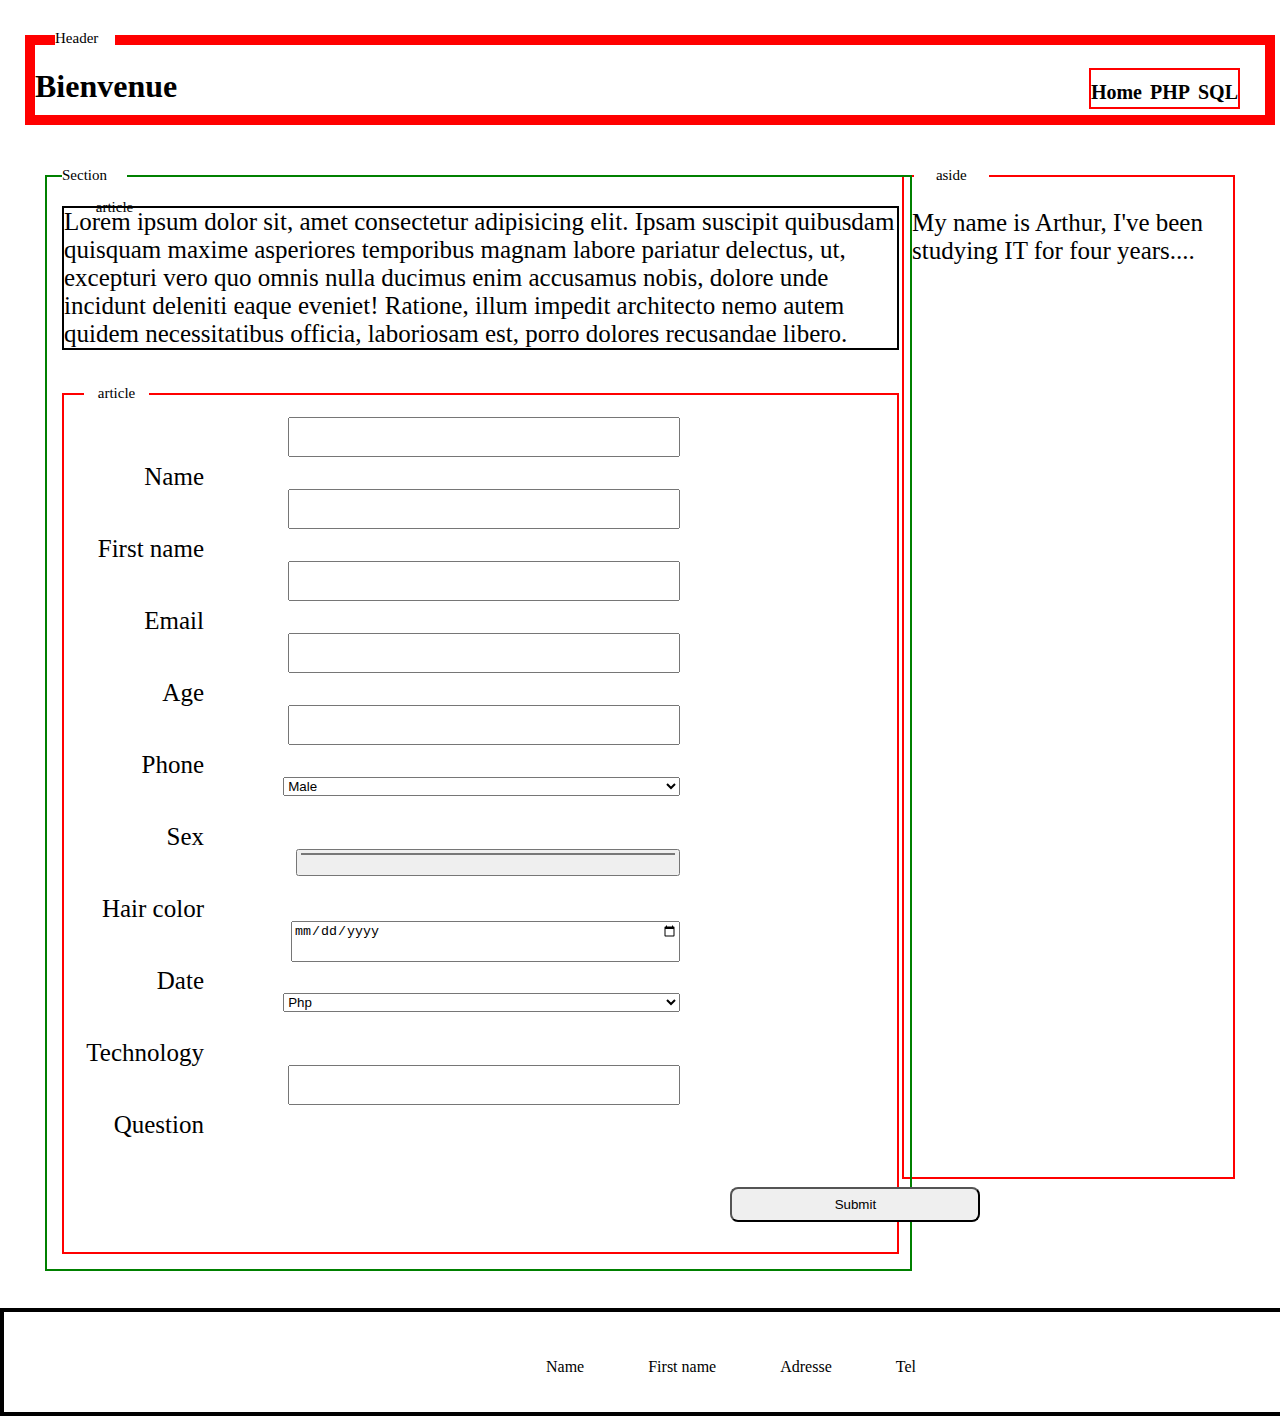
==== index.html @ 1fe73547 "19/09|14:19|day04tp02| tp corrigé, problème avec balise p pour titre bloc." ====
<!DOCTYPE html>
<html lang="en">

<head>
    <!-- <link rel="stylesheet" href="../css/snow-white.css"> -->
    <link rel="stylesheet" href="css/codingpedia.css">
    <meta charset="UTF-8">
    <meta name="viewport" content="width=device-width, initial-scale=1.0">
    <meta http-equiv="X-UA-Compatible" content="ie=edge">


    <title>Index</title>
</head>

<body>
    <header>
        <p>Header</p>
        <h1>Bienvenue
            <!-- That will became a php include to put it on every pages -->
            <nav>
                <a href="../index.html">Home</a>
                <a href="php.html">PHP</a>
                <a href="sql.html">SQL</a>
            </nav>
        </h1>
    </header>

    <main>
        <section class="wrapper">
            <p class="legende">Section</p>
            <div class="first-paragraph left-bordered-and-big">
                <p class="p-article">article</p>
                <p>Lorem ipsum dolor sit, amet consectetur adipisicing elit. Ipsam suscipit quibusdam quisquam maxime asperiores temporibus magnam labore pariatur delectus, ut, excepturi vero quo omnis nulla ducimus enim accusamus nobis, dolore unde incidunt
                    deleniti eaque eveniet! Ratione, illum impedit architecto nemo autem quidem necessitatibus officia, laboriosam est, porro dolores recusandae libero.
                </p>
            </div>
            <br>
            <form action="">
                <p class="article-form">article</p>
                <label for="">Name</label>
                <input class="input" type="text" name="name" required> <br>
                <label for="">First name</label>
                <input class="input" type="text" name="first_name" required> <br>
                <label for="">Email</label>
                <input class="input" type="text" name="email" required><br>
                <label for="">Age</label>
                <input class="input" type="text" name="age" min="3" max="99"><br>
                <label for="">Phone</label>
                <input class="input" type="text" name="phone" min="10" max="10"><br>
                <label for="">Sex</label>
                <select name="" id="">
                    <option value="male" selected="selected"> Male</option>
                    <option value="female">Female</option>
                </select><br>
                <label for="">Hair color</label>
                <input class="input" type="color" id="colorHaire" name="hairColor" value="#e66465"><br>
                <label for="">Date</label>
                <input type="date" name="Date" value="" required><br>
                <label for="">Technology</label>
                <select name="" id="">
                    <option value="php">Php</option>
                    <option value="SQL">SQL</option>
                    <option value="Java">Java</option>
                    <option value="Kotlin">Kotlin</option>
                </select><br>
                <label for="">Question</label>
                <input type="Textarea" name="Question"><br>

                <button type="submit">
                    Submit
                </button>
            </form>
        </section>

        <aside class="aside">
            <p class="p-aside">aside</p>
            <!-- second-paragraph right-bordered-and-small -->
            <p>
                My name is Arthur, I've been studying IT for four years....
            </p>
        </aside>
    </main>


    <footer>
        <aside>
            <ul>
                <li>Name</li>
                <li>First name</li>
                <li>Adresse</li>
                <li>Tel</li>
            </ul>
        </aside>
    </footer>
</body>

</html>
---- css/snow-white.css ----
/**
* the value of CSS properties can be modified in the CSS file only
*/

.a-great-style {
    /*font-family: 
    Welcome to coding Pedia
    Impact, Haettenschweiler, 'Arial Narrow Bold', sans-serif !important;
Welcome to coding Pedia

*/
    background-color: red !important;
}


/**
* background color html page 
*/


/**
* second paragraph background color 
*/

.second-paragraph {
    font-size: 27px;
    background-color: white;
    color: black;
}

.first-paragraph {
    font-size: 21px;
    background-color: black;
    color: white;
}


/**
* Word blood second paragraph, color red and italic 
*/

.blood {
    color: red;
    font-style: italic;
}

.left-bordered-and-big {
    float: left;
    border: solid;
    border-width: 1px;
    width: 60%;
    border-color: black;
}

.right-bordered-and-small {
    float: right;
    border: solid;
    border-width: 1px;
    border-color: black;
    width: 20px;
}
---- css/codingpedia.css ----
/**
*
* Index.html
*
*/

html {
    position: relative;
    min-height: 100%;
}

body {
    margin: 0 0 100px;
    padding: 25px;
}

header {
    margin-top: 10px;
    margin-bottom: 10px;
    width: 100%;
    height: 50px;
    display: inline-block;
    border-style: solid;
    border-color: red;
    border-width: 10px;
    padding-bottom: 20px;
}

header p {
    background-color: white;
    font-size: 15px;
    margin-top: -15px;
    margin-left: 20px;
    width: 60px;
}

h1 nav {
    display: inline-block;
    float: right;
    border-style: solid;
    border-width: 2px;
    border-color: red;
    margin-right: 25px;
}

h1 nav a {
    font-size: 20px;
    text-decoration: none;
    color: #000;
}

h1 nav a:hover {
    background-color: gray;
}

main {
    margin-top: 20px;
    display: inline-block;
    padding: 20px;
}

main .wrapper {
    padding: 15px;
    float: left;
    width: 70%;
    border-style: solid;
    border-color: green;
    border-width: 2px;
}

.legende {
    font-size: 15px !important;
    background-color: white;
    width: 65px !important;
    margin-top: -25px;
    border-width: 0px !important;
}

.article-form {
    width: 65px !important;
    border-width: 0px !important;
    font-size: 15px !important;
    background-color: white;
    margin-top: -10px;
    margin-left: 20px;
    text-align: center;
}

.p-aside {
    width: 65px !important;
    font-size: 15px !important;
    margin-top: -10px;
    background-color: white;
    margin-left: 10px;
    text-align: center;
}

main .wrapper p {
    width: 100%;
    border-style: solid;
    border-color: black;
    border-width: 2px;
    font-size: 25px;
}

main .wrapper form {
    width: 100%;
    border-style: solid;
    border-width: 2px;
    border-color: red;
}

main .wrapper form label {
    display: inline-block;
    width: 140px;
    text-align: right;
    margin-left: 0px;
    font-size: 25px;
    margin-top: 2em;
    line-height: 20px;
}

main .wrapper form input {
    right: 600px;
    position: absolute;
    width: 30%;
    padding-bottom: 20px;
}

main .wrapper form select {
    right: 600px;
    position: absolute;
    width: 31%;
}

main .wrapper form button {
    width: 250px;
    margin-top: 50px;
    margin-bottom: 30px;
    margin-left: 80%;
    border-radius: 8px;
    height: 35px;
}

main aside {
    height: 1000px;
    margin-left: 72%;
    border-style: solid;
    border-width: 2px;
    border-color: red;
}

main aside p {
    padding-left: 5px;
    padding-right: 5px;
    font-size: 25px;
}


/**
*
* Fin index.html
*
*/


/**
*
* PHP and SQL files 
*
*/

main .wrapper-one {
    border-style: solid;
    border-width: 4px;
    border-color: black;
    width: 100%;
    display: table;
}

.article-one {
    border-style: solid;
    border-width: 4px;
    border-color: blue;
    display: table-cell;
    width: 50%;
}

.article-two {
    border-style: solid;
    border-width: 4px;
    border-color: yellow;
    display: table-cell;
    width: 50%;
}

main .wrapper-two {
    margin-top: 25px;
    border-style: solid;
    border-width: 4px;
    border-color: green;
    /*width: 100%;
    display: inline-block;*/
    display: table;
}

.article-three {
    border-style: solid;
    border-width: 4px;
    border-color: brown;
    /* float: left; 
    width: 30%;
    height: 100%;*/
    display: table-cell;
    width: 33%;
}

.article-four {
    border-style: solid;
    border-width: 4px;
    border-color: magenta;
    display: table-cell;
    width: 33%;
}

.article-five {
    border-style: solid;
    border-width: 4px;
    border-color: darksalmon;
    /*float: right;*/
    display: table-cell;
    width: 33%;
}

table {
    border-style: solid;
    border-width: 2px;
    width: 100%;
    height: 100%;
    border-collapse: collapse;
}

table thead tr th {
    border-style: solid;
    border-width: 2px;
    height: 50px;
}

table tbody tr td {
    border-style: solid;
    border-width: 2px;
    height: 30px;
}

.titre {
    text-align: center;
}


/**
*
* FOOTER
*
*/

footer {
    position: absolute;
    left: 0;
    bottom: 0;
    width: 100%;
    height: 100px;
    overflow: hidden;
    margin-bottom: 0%;
    border-style: solid;
    border-width: 4px;
    border-color: black;
}

footer aside ul {
    padding-left: 40%;
}

footer aside ul li {
    display: inline-block;
    padding: 30px;
    margin: auto;
    /*margin-left: 50%;*/
}

.p-article {
    background-color: white !important;
    width: 65px !important;
    border-width: 0px !important;
    font-size: 15px !important;
    margin-bottom: -35px;
    margin-left: 20px;
    text-align: center;
}
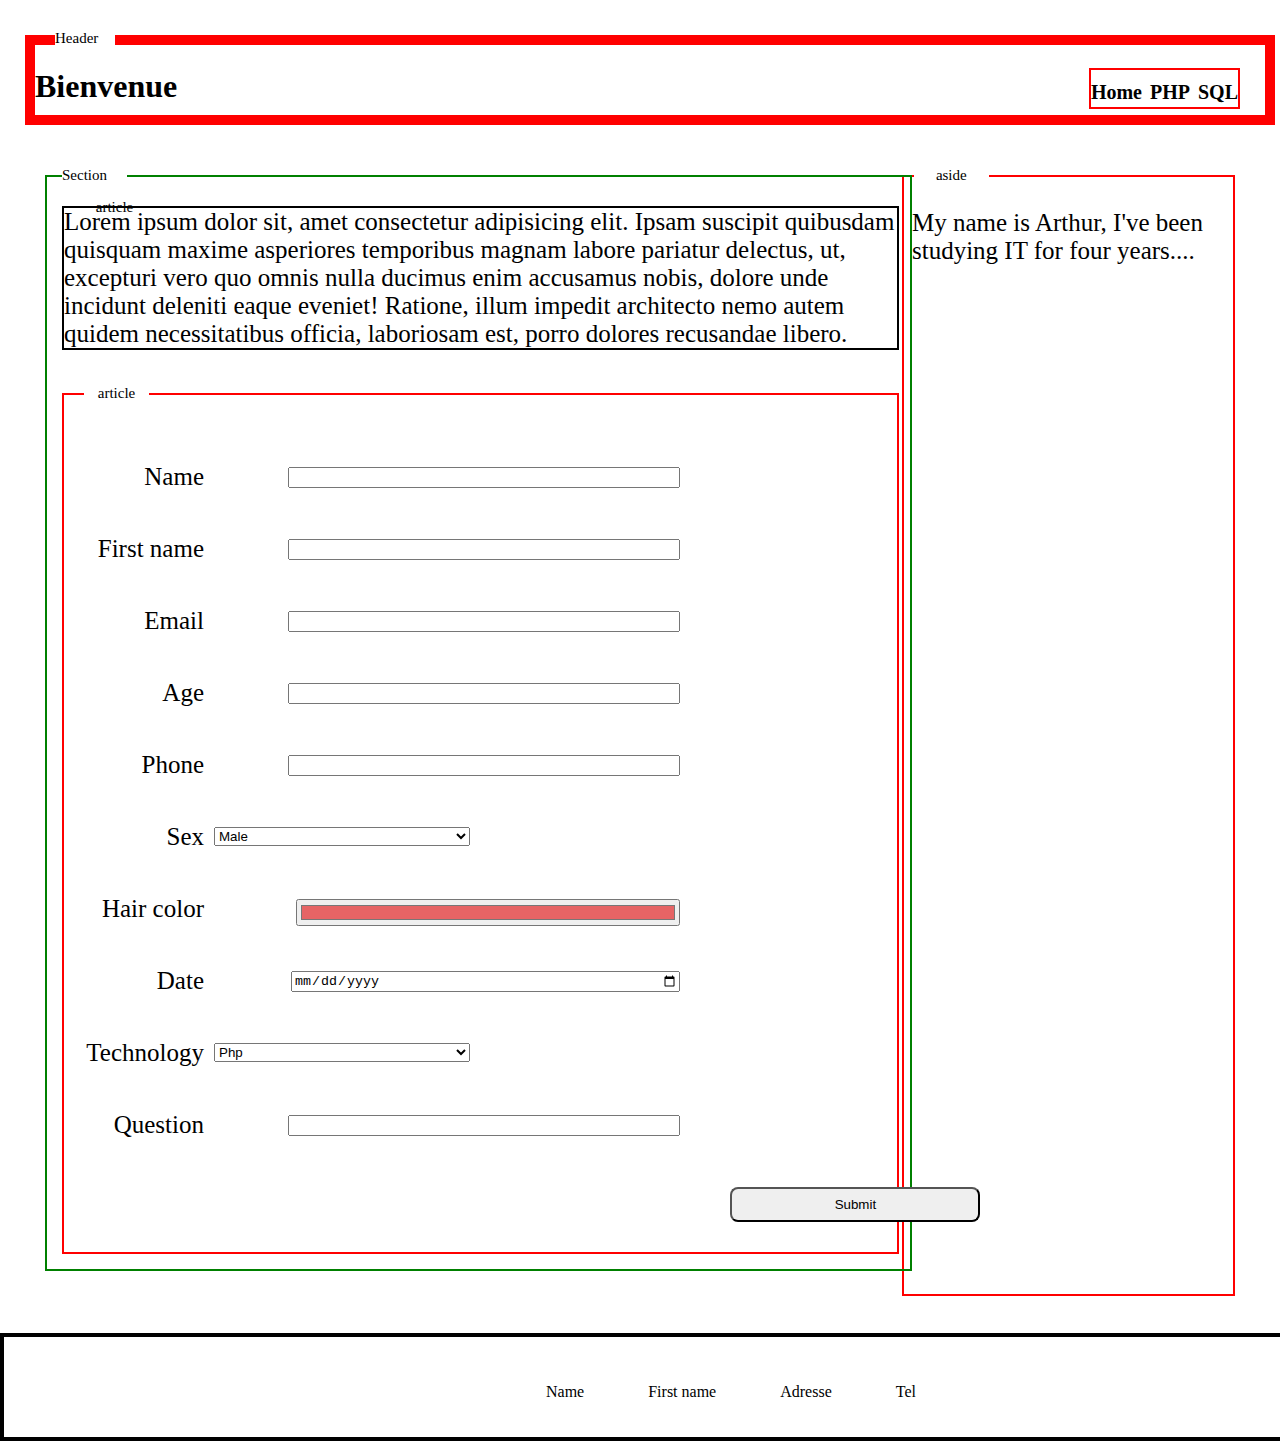
==== commit 12e4464f: "19/09|16:48|day04/tp02| tp corrigé une deuxième fois." ====
--- a/index.html
+++ b/index.html
@@ -35,36 +35,37 @@
                 </p>
             </div>
             <br>
-            <form action="">
+            <form action="#">
                 <p class="article-form">article</p>
-                <label for="">Name</label>
-                <input class="input" type="text" name="name" required> <br>
-                <label for="">First name</label>
-                <input class="input" type="text" name="first_name" required> <br>
-                <label for="">Email</label>
-                <input class="input" type="text" name="email" required><br>
-                <label for="">Age</label>
-                <input class="input" type="text" name="age" min="3" max="99"><br>
-                <label for="">Phone</label>
-                <input class="input" type="text" name="phone" min="10" max="10"><br>
-                <label for="">Sex</label>
-                <select name="" id="">
-                    <option value="male" selected="selected"> Male</option>
-                    <option value="female">Female</option>
-                </select><br>
-                <label for="">Hair color</label>
-                <input class="input" type="color" id="colorHaire" name="hairColor" value="#e66465"><br>
-                <label for="">Date</label>
-                <input type="date" name="Date" value="" required><br>
-                <label for="">Technology</label>
-                <select name="" id="">
+                <label for="name">Name</label>
+                <input class="input" type="text" id="name" name="name" required> <br>
+                <label for="first_name">First name</label>
+                <input class="input" type="text" id="first_name" name="first_name" required> <br>
+                <label for="email">Email</label>
+                <input class="input" type="text" id="email" name="email" required><br>
+                <label for="age">Age</label>
+                <input class="input" type="text" id="age" name="age" min="3" max="99"><br>
+                <label for="phone">Phone</label>
+                <input class="input" type="text" id="phone" name="phone" min="10" max="10"><br>
+                <label for="sex">Sex</label>
+                <select name="sex" id="sex">
+                <option value="male" selected="selected"> Male</option>
+                <option value="female">Female</option>
+                </select>
+                <br>
+                <label for="hair_color">Hair color</label>
+                <input class="input-color" type="color" id="hair_color" name="hairColor" value="#e66465"><br>
+                <label for="date">Date</label>
+                <input type="date" name="Date" id="date" required><br>
+                <label for="technology">Technology</label>
+                <select name="technology" id="technology">
                     <option value="php">Php</option>
                     <option value="SQL">SQL</option>
                     <option value="Java">Java</option>
                     <option value="Kotlin">Kotlin</option>
                 </select><br>
-                <label for="">Question</label>
-                <input type="Textarea" name="Question"><br>
+                <label for="question">Question</label>
+                <input type="Textarea" id="question" name="question"><br>
 
                 <button type="submit">
                     Submit
--- a/css/codingpedia.css
+++ b/css/codingpedia.css
@@ -124,13 +124,18 @@
     right: 600px;
     position: absolute;
     width: 30%;
-    padding-bottom: 20px;
+    margin-top: 50px;
+}
+
+.input-color {
+    right: 600px;
 }
 
 main .wrapper form select {
-    right: 600px;
+    right: 810px;
     position: absolute;
-    width: 31%;
+    width: 20%;
+    margin-top: 50px;
 }
 
 main .wrapper form button {
@@ -143,7 +148,7 @@
 }
 
 main aside {
-    height: 1000px;
+    height: 1117px;
     margin-left: 72%;
     border-style: solid;
     border-width: 2px;
